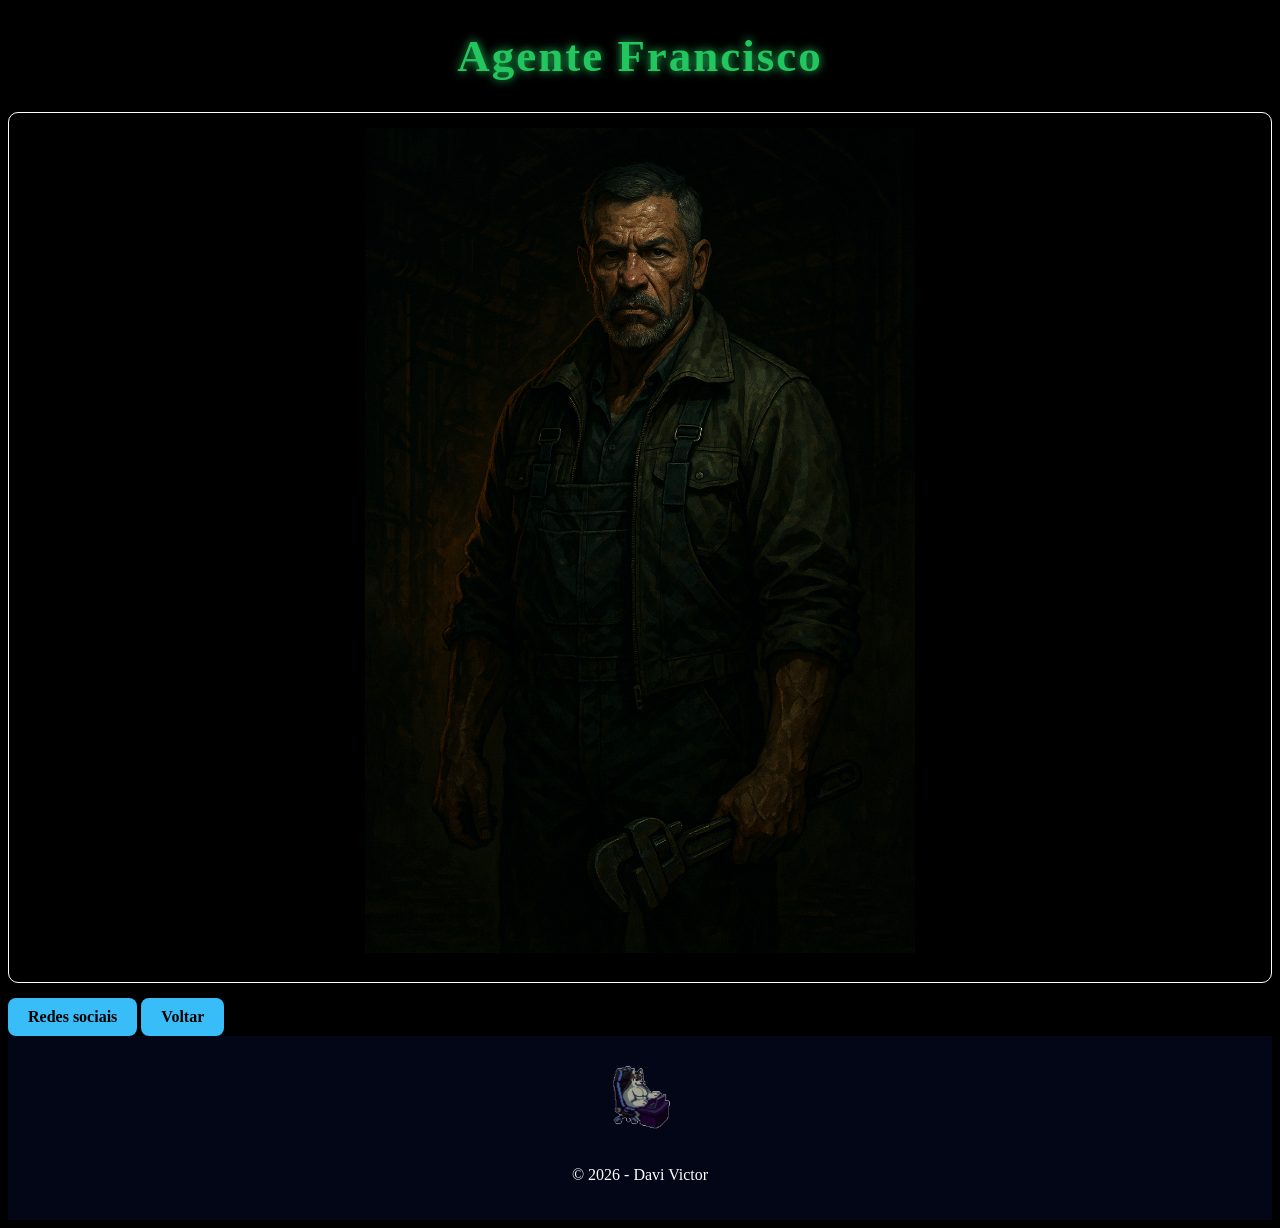
==== paginas/Francisco.html @ 7d74512e "Add files via upload" ====
<!DOCTYPE html>
<html lang="pt-BR">
    
	<head>
        
        <meta charset="UTF-8">
        <link rel="stylesheet" type="text/css" href="../css/style.css">
		<title>Francisco HTML </title>
        
	</head>
    
	<body>
        
        <!--pRIMEIRA PARTE-->
        <h1>Agente Francisco</h1>
        
        <div class="card">
            <img src="../img/Francisco.png" alt="voltar" class"img">
        </div>
        
        <a href="https://www.instagram.com/francisco17588/" class="botao">Redes sociais</a>
        <a href="../index.html" class="botao">Voltar</a>
        
        <footer>
            <img src="../img/rodape.gif" class="gif">
            <p>© 2026 - Davi Victor</p>
        </footer>
        
	</body>
    
</html>
---- css/style.css ----
body {
    background-color: black;
    color: white;
}

h1 {
    text-align: center;
    font-size: 45px;
    color: #22c55e;
    text-shadow: 0 0 10px #22c55e;
    letter-spacing: 2px;
}

.card {
    border: 1px solid white;
    padding: 15px;
    margin-bottom: 15px;
    border-radius: 10px;
    text-align: center;
}

.nota {
    margin-top: 10px;
    padding: 10px;
    border-left: 4px solid #38bdf8;
    background: #020617;
    font-style: italic;
}

.container {
    max-width: 900px;
    margin: auto;
    padding: 20px;
}

.botao {
    display: inline-block;
    padding: 10px 20px;
    background-color: #38bdf8;
    color: black;
    text-decoration: none;
    border-radius: 8px;
    font-weight: bold;
}

.botao:hover {
    background-color: #0ea5e9;
}

img {
    width: 550px;   /* controla tamanho */
    height: auto;   /* mantém proporção */
    margin-bottom: 10px;
}
    
footer {
    text-align: center;
    padding: 20px;
    background-color: #020617;
}

.gif {
    width: 80px;     /* controla tamanho */
    margin-bottom: 10px;
}

.grande {
    font-size: 28px;
}

.medio {
    font-size: 20px;
}

.pequeno {
    font-size: 14px;
}

.azul {
    color: #38bdf8;
    font-weight: bold;
}

.verde {
    color: #22c55e;
    text-shadow: 0 0 5px #22c55e;
}

.alerta {
    color: #ef4444;
    font-weight: bold;
}

.suave {
    color: #94a3b8;
}

.caixa-texto {
    background: #020617;
    padding: 10px;
    border-left: 4px solid #38bdf8;
    border-radius: 5px;
}

.easter-egg {
    position: absolute;
    width: 40px;
    opacity: 0.05;
    transition: 0.3s;
    cursor: pointer;
}

.easter-egg:hover {
    width: 70px;
    opacity: 1;
    transform: scale(1.1);
}

#loading {
    position: fixed;
    top: 0;
    left: 0;
    width: 100%;
    height: 100%;

    background: black; /* fundo */
    
    display: flex;
    justify-content: center;
    align-items: center;

    z-index: 9999; /* fica na frente de tudo */
    
    transition: opacity 0.5s; /* efeito suave */
}

#loading img {
    width: 600px; /* ajusta o tamanho */
}
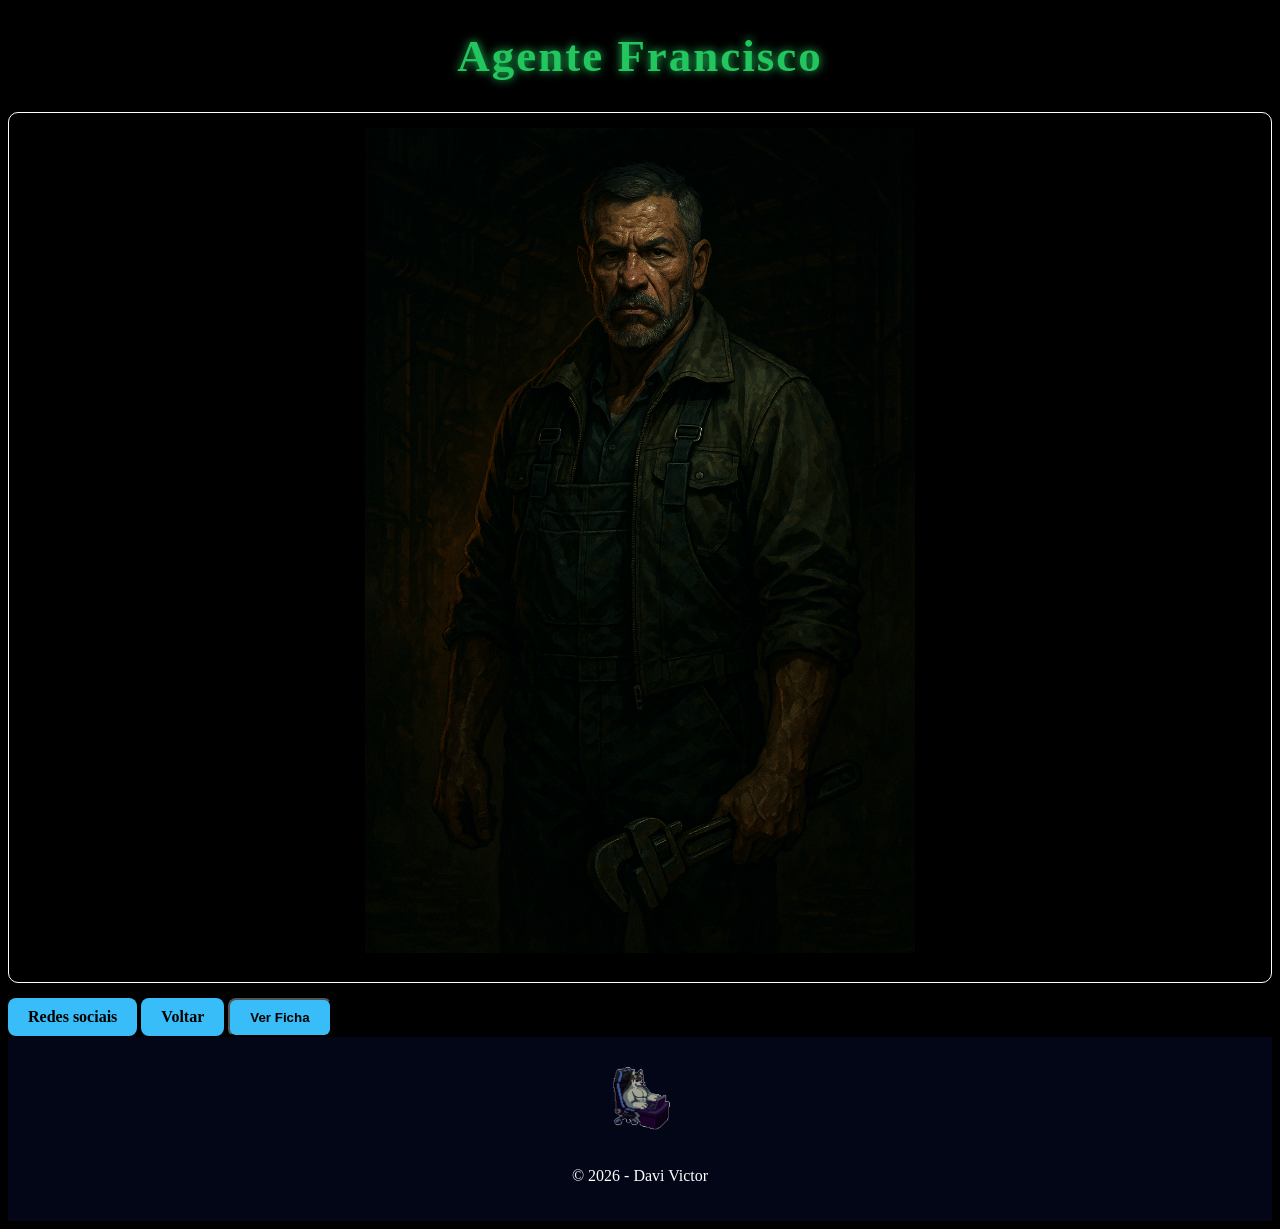
==== commit a518fb72: "Add files via upload" ====
--- a/paginas/Francisco.html
+++ b/paginas/Francisco.html
@@ -14,18 +14,36 @@
         <!--pRIMEIRA PARTE-->
         <h1>Agente Francisco</h1>
         
+        <!--Imagem e estilo-->
         <div class="card">
             <img src="../img/Francisco.png" alt="voltar" class"img">
         </div>
         
+        <!--Botao voltar e instagram-->
         <a href="https://www.instagram.com/francisco17588/" class="botao">Redes sociais</a>
         <a href="../index.html" class="botao">Voltar</a>
         
+        <!--Botao da ficha-->
+        <button onclick="toggleFicha()" class="botao">Ver Ficha</button>
+
+        <div id="ficha" style="display: none;">
+            <h2>Ficha do Personagem</h2>
+            <p>Força: 3</p>
+            <p>Agilidade: 2</p>
+            <p>Intelecto: 2</p>
+            <p>Vigor: 1</p>
+            <p>Presença: 2</p>
+        </div>
+        
+        <!--rodape-->
         <footer>
             <img src="../img/rodape.gif" class="gif">
             <p>© 2026 - Davi Victor</p>
         </footer>
         
+        <!--chama scrips-->
+        <script src="../assets/js/scripts.js"></script>
+        
 	</body>
     
 </html>
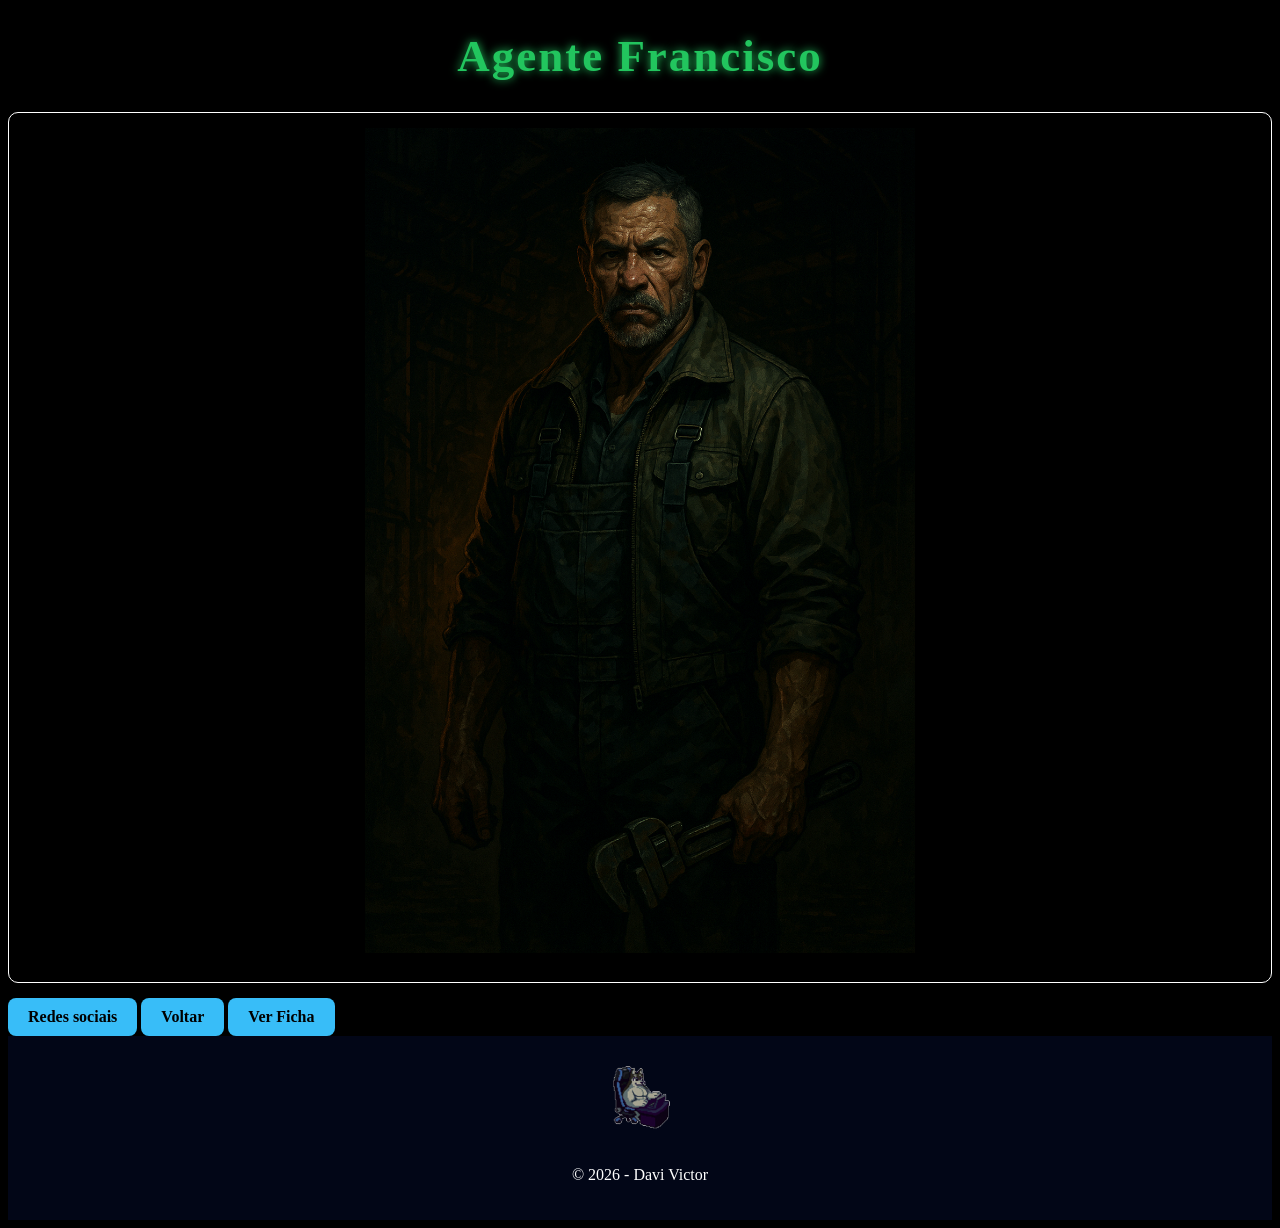
==== commit 6c24775a: "Update Francisco.html" ====
--- a/paginas/Francisco.html
+++ b/paginas/Francisco.html
@@ -46,4 +46,4 @@
         
 	</body>
     
-</html>+</html>
--- a/css/style.css
+++ b/css/style.css
@@ -45,6 +45,10 @@
 
 .botao:hover {
     background-color: #0ea5e9;
+}
+
+button {
+    all: unset;
 }
 
 img {
@@ -136,4 +140,4 @@
 
 #loading img {
     width: 600px; /* ajusta o tamanho */
-}+}
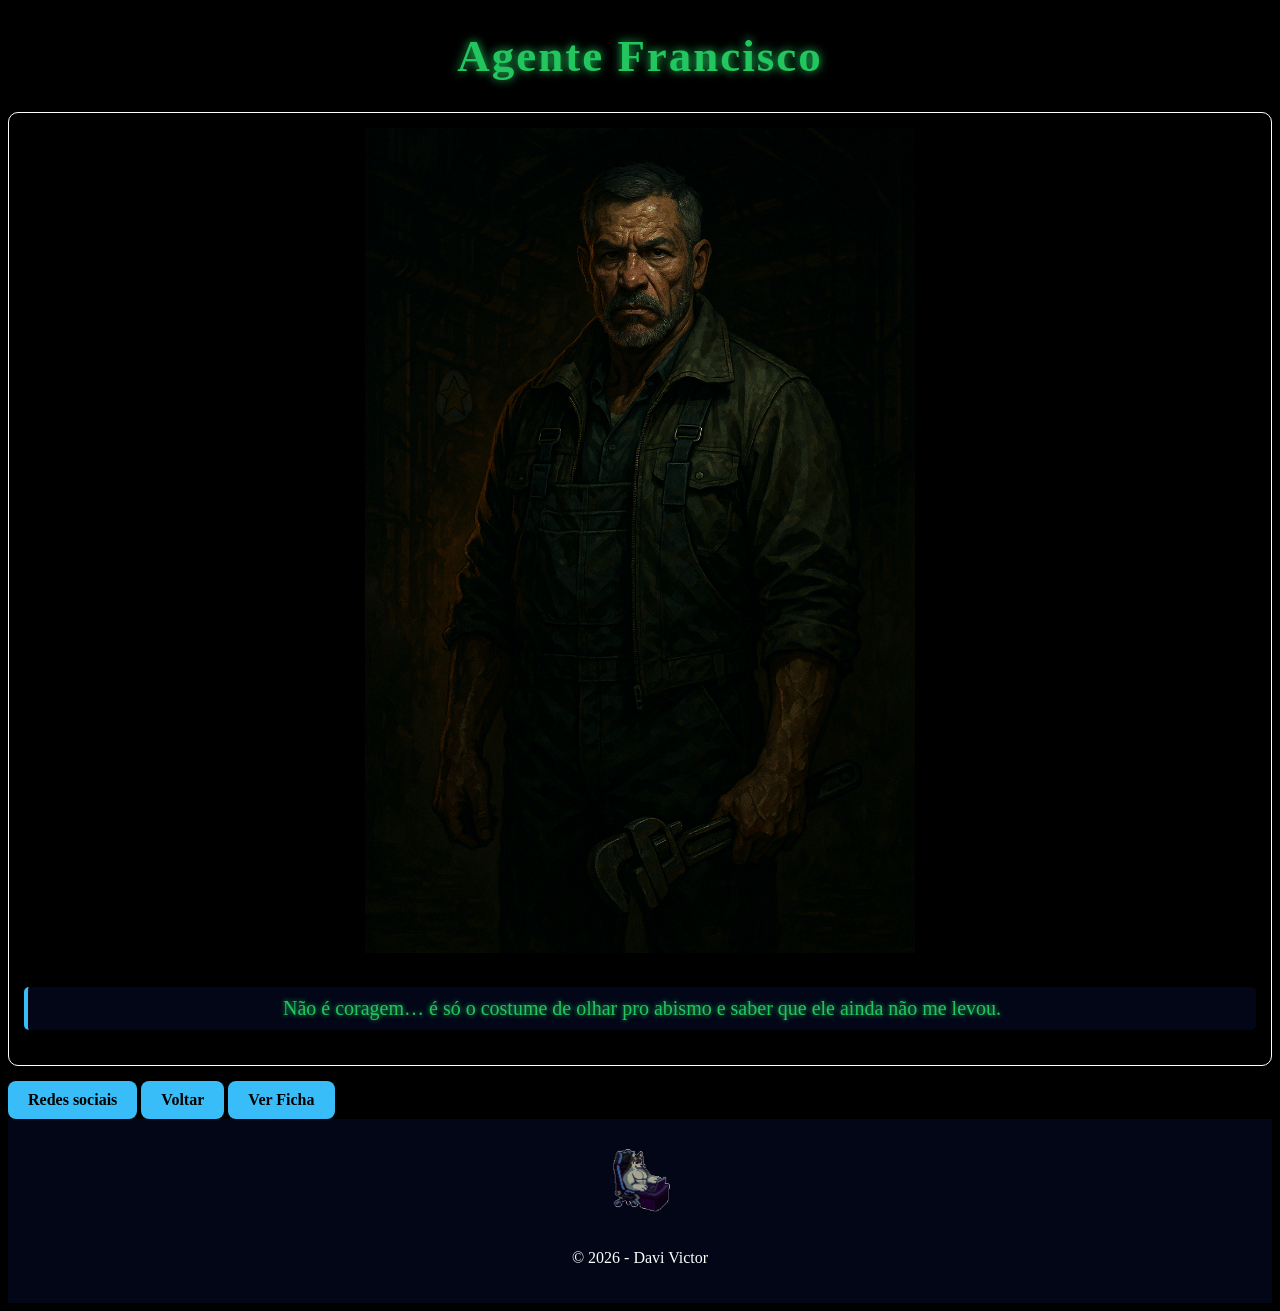
==== commit 17e766eb: "Update Francisco.html with quote and Easter egg Added a quote to the Francisco page and included an " ====
--- a/paginas/Francisco.html
+++ b/paginas/Francisco.html
@@ -5,7 +5,9 @@
         
         <meta charset="UTF-8">
         <link rel="stylesheet" type="text/css" href="../css/style.css">
-		<title>Francisco HTML </title>
+		<title>Francisco</title>
+        
+        <link href="https://fonts.googleapis.com/css2?family=Inter:wght@400;600&display=swap" rel="stylesheet">
         
 	</head>
     
@@ -16,7 +18,8 @@
         
         <!--Imagem e estilo-->
         <div class="card">
-            <img src="../img/Francisco.png" alt="voltar" class"img">
+            <img src="../img/Francisco.png" alt="voltar" class="img">
+            <p class="medio verde caixa-texto">Não é coragem… é só o costume de olhar pro abismo e saber que ele ainda não me levou.</p>
         </div>
         
         <!--Botao voltar e instagram-->
@@ -26,7 +29,7 @@
         <!--Botao da ficha-->
         <button onclick="toggleFicha()" class="botao">Ver Ficha</button>
 
-        <div id="ficha" style="display: none;">
+        <div id="ficha" class="ficha" style="display: none;">
             <h2>Ficha do Personagem</h2>
             <p>Força: 3</p>
             <p>Agilidade: 2</p>
@@ -41,6 +44,11 @@
             <p>© 2026 - Davi Victor</p>
         </footer>
         
+        <!--Easter Egg-->
+        <a href="secreta0.html">
+            <img src="../img/Easter_Egg_Hunt_2026_Egg_2.webp" class="easter-egg" id="egg">
+        </a>
+        
         <!--chama scrips-->
         <script src="../assets/js/scripts.js"></script>
         
--- a/css/style.css
+++ b/css/style.css
@@ -141,3 +141,24 @@
 #loading img {
     width: 600px; /* ajusta o tamanho */
 }
+
+.ficha {
+    font-family: 'Inter', sans-serif;
+    margin-top: 15px;
+    padding: 15px;
+    border: 1px solid white;
+    background: #020617;
+    border-radius: 10px;
+}
+
+.ficha h2 {
+    margin-bottom: 10px;
+}
+
+.ficha p {
+    margin: 5px 0;
+}
+
+.ficha strong {
+    color: #38bdf8;
+}
